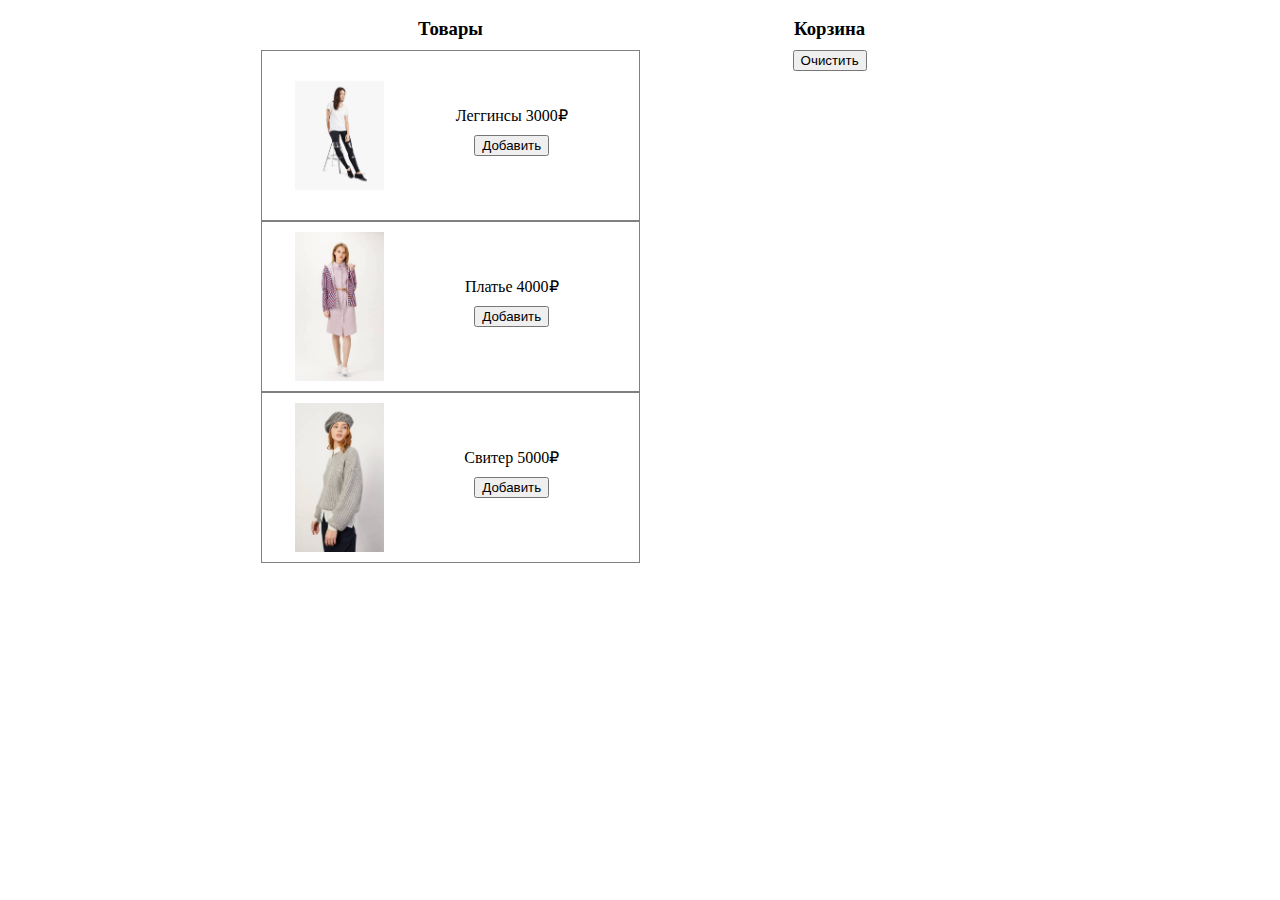
==== cart/index.html @ 9b721fde "cart" ====
<!doctype html>
<html lang="en">

<head>
    <meta charset="utf-8">
    <meta name="viewport" content="width=device-width">
    <title> Cart </title>
    <link rel="stylesheet" href="style.css">
</head>

<body>
    <div class="container">
        <div class="cart">
            <h3 class="cart__tittle">Корзина</h3>
            <table class="selected-items"></table>
            <span class="sum"></span>
            <button type="button" onclick="clearCart()">Очистить</button>
        </div>
        <div class="items">
            <h3 class="items__tittle">Товары</h3>
            <div class="catalog">
            </div>
        </div>
    </div>
    <script src="cart.js"></script>
</body>

</html>
---- cart/style.css ----
.container {
    display: grid;
    grid-template-columns: auto 30% 30% auto;
}

.cart {
    grid-column: 3 / 4;
    grid-row: 1 / 2;
      display: flex;
    flex-direction: column;
    align-items: center;
}

.cart__tittle, .items__tittle {
    text-align: center;
    margin: 10px 0 10px 0;
}

.items {
    grid-column: 2 / 3;
    grid-row: 1 / 2;
}

.items__tittle {
    text-align: center;
}

.div__item {
    display: grid;
    grid-template-columns: auto auto minmax(30%, 50%) auto;
    border: 1px solid gray;
}

.div__img {
    grid-column: 2 / 3;
    grid-row: 1 / 2;
    width: 7vw;
    height: auto;
    margin: 10px 0 10px 0;
}

.div__item_goods-content {
    grid-column: 3 / 4;
    grid-row: 1 / 2;
    display: flex;
    flex-direction: column;
    justify-content: center;
    align-items: center;
}

.div__button {
    min-width: 5vw;
    margin: 10px 0 10px 0;
}

.display-none {
    display: none;
}
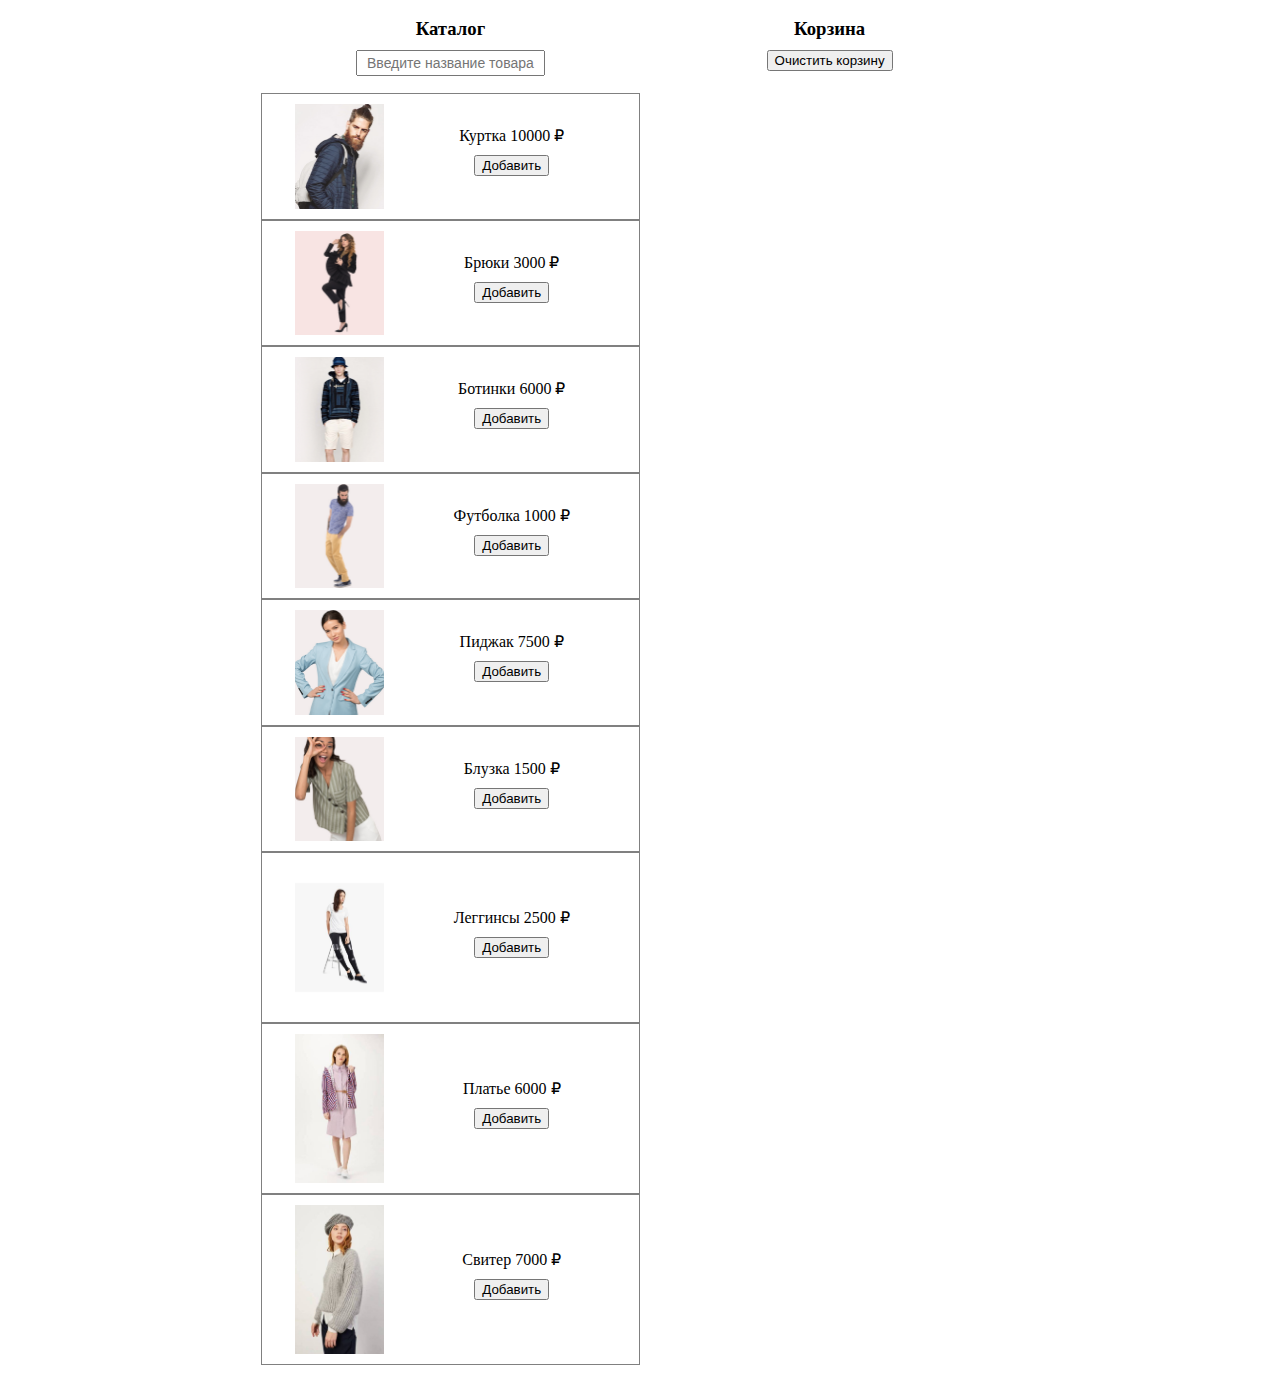
==== commit 4f267a40: "cart oojs" ====
--- a/cart/index.html
+++ b/cart/index.html
@@ -10,16 +10,17 @@
 
 <body>
     <div class="container">
-        <div class="cart">
-            <h3 class="cart__tittle">Корзина</h3>
+        <div class="items">
+            <h3 class="items-tittle">Каталог</h3>
+            <input class="items-search" id="search" type="text" placeholder="Введите название товара">
+            <div class="catalog">
+            </div>
+        </div>
+        <div class="cart" id="DOMcartList">
+            <h3 class="cart-tittle">Корзина</h3>
             <table class="selected-items"></table>
             <span class="sum"></span>
-            <button type="button" onclick="clearCart()">Очистить</button>
-        </div>
-        <div class="items">
-            <h3 class="items__tittle">Товары</h3>
-            <div class="catalog">
-            </div>
+            <button type="button" data-action="clearCart">Очистить корзину</button>
         </div>
     </div>
     <script src="cart.js"></script>
--- a/cart/style.css
+++ b/cart/style.css
@@ -6,12 +6,13 @@
 .cart {
     grid-column: 3 / 4;
     grid-row: 1 / 2;
-      display: flex;
+    display: flex;
     flex-direction: column;
     align-items: center;
 }
 
-.cart__tittle, .items__tittle {
+.cart-tittle,
+.items-tittle {
     text-align: center;
     margin: 10px 0 10px 0;
 }
@@ -19,6 +20,7 @@
 .items {
     grid-column: 2 / 3;
     grid-row: 1 / 2;
+    text-align: center;
 }
 
 .items__tittle {
@@ -56,3 +58,16 @@
 .display-none {
     display: none;
 }
+
+.items-search {
+    text-align: center;
+    margin: 0 0 17px 0;
+    min-height: 20px;
+    font-size: 14px;
+}
+
+.items-search:focus,
+.items-search:hover {
+    outline: 2px solid gray;
+    border-color: transparent;
+}